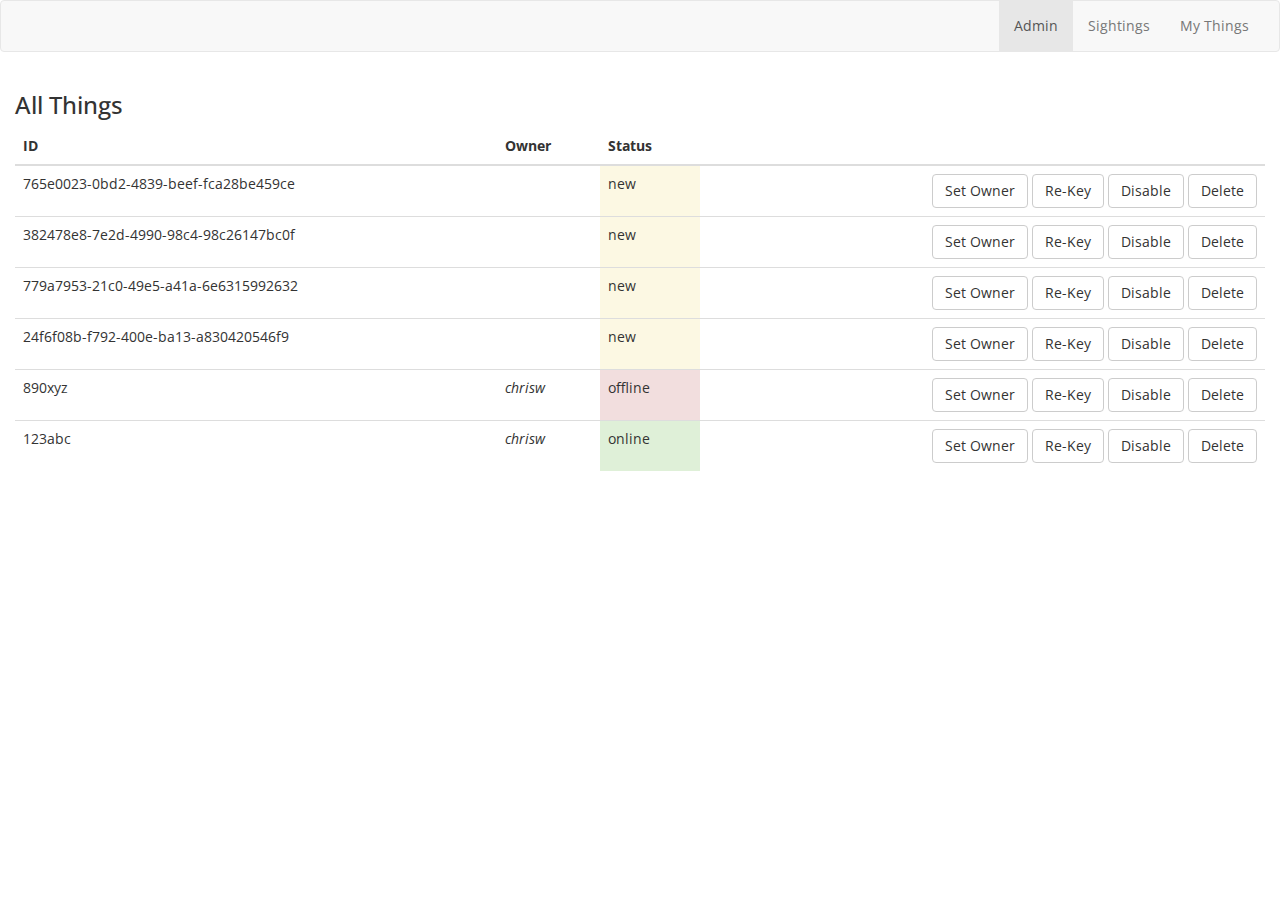
==== www/s3/admin.html @ 6067569d "add admin" ====
<!DOCTYPE html>
<html lang="en">
<head>
  <meta name="viewport" content="width=device-width, initial-scale=1, maximum-scale=1, user-scalable=no">
  <link href="css/bootstrap.min.css" rel="stylesheet">
  <link href="css/iowt.css" rel="stylesheet">
  <link href="https://fonts.googleapis.com/css?family=Open+Sans" rel="stylesheet">
  <script src="https://code.jquery.com/jquery-3.1.1.slim.min.js" integrity="sha384-A7FZj7v+d/sdmMqp/nOQwliLvUsJfDHW+k9Omg/a/EheAdgtzNs3hpfag6Ed950n" crossorigin="anonymous"></script>
  <script src="scripts/bootstrap.min.js"></script>
    
</head>
<body>
  <!-- NAV BAR -->    
  <!-- <div class="container-fluid"> -->
  <nav class="navbar navbar-default">
  <div class="container-fluid">
    <!-- Brand and toggle get grouped for better mobile display -->
    <div class="navbar-header">
      <button type="button" class="navbar-toggle collapsed" data-toggle="collapse" data-target="#bs-example-navbar-collapse-1" aria-expanded="false">
        <span class="sr-only">Toggle navigation</span>
        <span class="icon-bar"></span>
        <span class="icon-bar"></span>
        <span class="icon-bar"></span>
      </button>
      <a class="navbar-brand" href="#"></a>
    </div>

    <!-- Collect the nav links, forms, and other content for toggling -->
    <div class="collapse navbar-collapse" id="bs-example-navbar-collapse-1">
      <ul class="nav navbar-nav navbar-right">
        
          <li class="active"><a href="#">Admin</a></li>
        
        <li><a href="sightings.html">Sightings</a></li>
        <li><a href="mythings.html">My Things</a></li>
      </ul>
    </div><!-- /.navbar-collapse -->
  </div><!-- /.container-fluid -->
  </nav>
  <!-- </div> -->
    
  <div class="container-fluid">
      <div class="row">
          <aside class="col-sm-12">
              <h3>All Things</h3>
          </aside>
      </div>
      <div class="row">
        <section class="col-sm-12">
              <table class="table table-hover">
                <thead>
                <tr>
                  <th>ID</th>
                  <th>Owner</th>    
                  <th>Status</th>
                  <th> </th>
                </tr>
                </thead>
                <tbody>
                
                <tr>
                    <td>765e0023-0bd2-4839-beef-fca28be459ce</td>
                    <td><em></em></td>
                    
                        <td class="warning">new</td>
                    
                    <td class="text-right">
                        <button class="btn btn-default">Set Owner</button>
                        <button class="btn btn-default">Re-Key</button>
                        <button class="btn btn-default">Disable</button>
                        <button class="btn btn-default">Delete</button>
                    </td>
                </tr>
                
                <tr>
                    <td>382478e8-7e2d-4990-98c4-98c26147bc0f</td>
                    <td><em></em></td>
                    
                        <td class="warning">new</td>
                    
                    <td class="text-right">
                        <button class="btn btn-default">Set Owner</button>
                        <button class="btn btn-default">Re-Key</button>
                        <button class="btn btn-default">Disable</button>
                        <button class="btn btn-default">Delete</button>
                    </td>
                </tr>
                
                <tr>
                    <td>779a7953-21c0-49e5-a41a-6e6315992632</td>
                    <td><em></em></td>
                    
                        <td class="warning">new</td>
                    
                    <td class="text-right">
                        <button class="btn btn-default">Set Owner</button>
                        <button class="btn btn-default">Re-Key</button>
                        <button class="btn btn-default">Disable</button>
                        <button class="btn btn-default">Delete</button>
                    </td>
                </tr>
                
                <tr>
                    <td>24f6f08b-f792-400e-ba13-a830420546f9</td>
                    <td><em></em></td>
                    
                        <td class="warning">new</td>
                    
                    <td class="text-right">
                        <button class="btn btn-default">Set Owner</button>
                        <button class="btn btn-default">Re-Key</button>
                        <button class="btn btn-default">Disable</button>
                        <button class="btn btn-default">Delete</button>
                    </td>
                </tr>
                
                <tr>
                    <td>890xyz</td>
                    <td><em>chrisw</em></td>
                    
                        <td class="danger">offline</td>
                    
                    <td class="text-right">
                        <button class="btn btn-default">Set Owner</button>
                        <button class="btn btn-default">Re-Key</button>
                        <button class="btn btn-default">Disable</button>
                        <button class="btn btn-default">Delete</button>
                    </td>
                </tr>
                
                <tr>
                    <td>123abc</td>
                    <td><em>chrisw</em></td>
                    
                        <td class="success">online</td>
                    
                    <td class="text-right">
                        <button class="btn btn-default">Set Owner</button>
                        <button class="btn btn-default">Re-Key</button>
                        <button class="btn btn-default">Disable</button>
                        <button class="btn btn-default">Delete</button>
                    </td>
                </tr>
                  

              </tbody>  
              </table>
          </section>
      </div>
  </div>
   
<script src="scripts/iowt.js"></script>

    
</body>
</html>
---- www/s3/css/iowt.css ----
body {
    font-family: 'Open Sans', sans-serif;
} 

.input-group-addon {
    min-width:150px;
    text-align:left;
}

.progress {
    height: 35px;
}

.table tbody > tr > td.vert-aligned {
    vertical-align: middle !important;
}

.table > tbody > tr > td > .progress {
    margin-bottom: 0px !important;
}
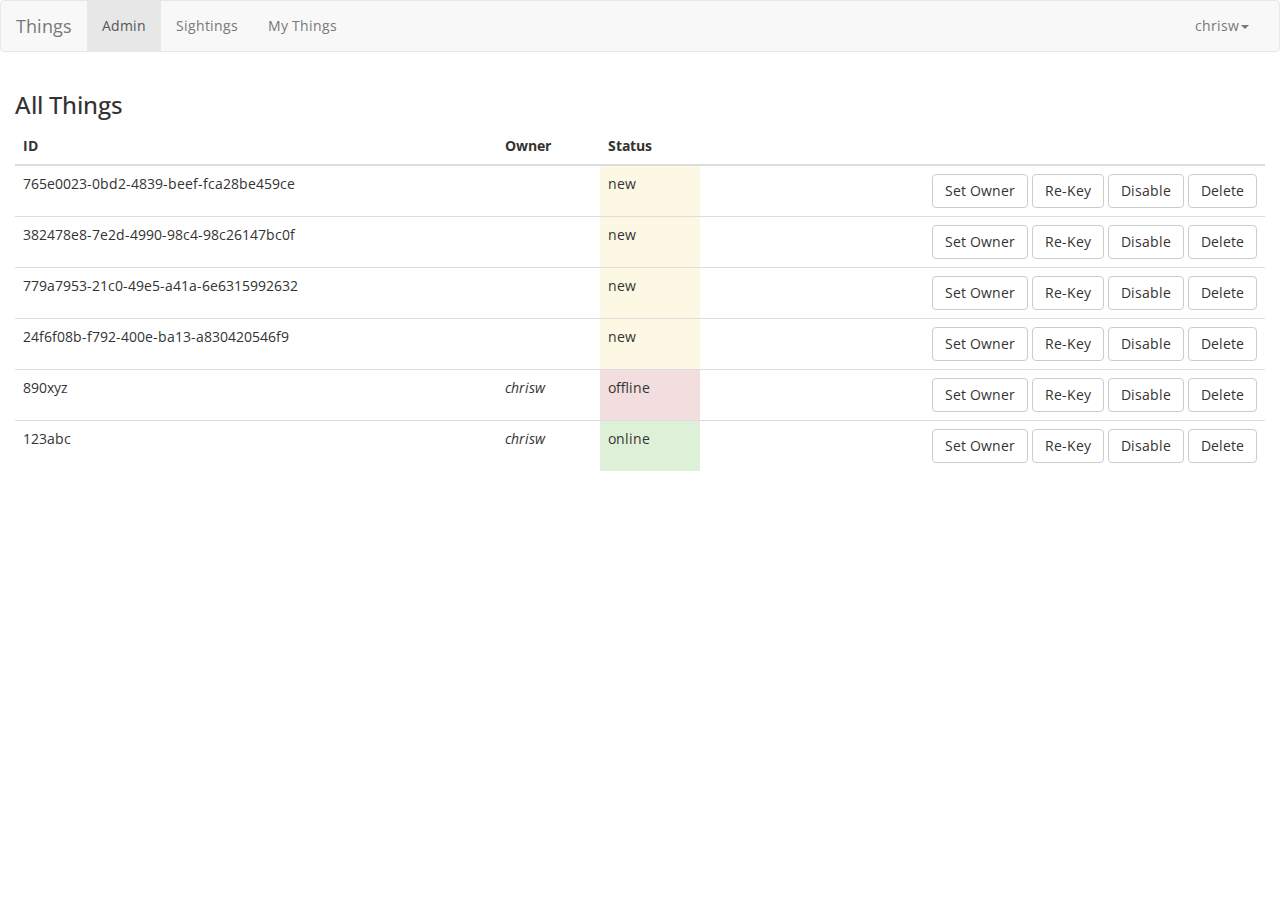
==== commit ac03e8c8: "update tf" ====
--- a/www/s3/admin.html
+++ b/www/s3/admin.html
@@ -22,18 +22,30 @@
         <span class="icon-bar"></span>
         <span class="icon-bar"></span>
       </button>
-      <a class="navbar-brand" href="#"></a>
+      <a class="navbar-brand" href="myhome.html">Things</a>
     </div>
 
     <!-- Collect the nav links, forms, and other content for toggling -->
     <div class="collapse navbar-collapse" id="bs-example-navbar-collapse-1">
-      <ul class="nav navbar-nav navbar-right">
+      <ul class="nav navbar-nav navbar-left">
         
           <li class="active"><a href="#">Admin</a></li>
         
         <li><a href="sightings.html">Sightings</a></li>
         <li><a href="mythings.html">My Things</a></li>
       </ul>
+
+      <ul class="nav navbar-nav navbar-right">
+        <li class="dropdown">
+          <a href="#" class="dropdown-toggle" data-toggle="dropdown" role="button" aria-haspopup="true" aria-expanded="false">chrisw<span class="caret"></span></a>
+          <ul class="dropdown-menu">
+            <li><a href="#">Settings</a></li>
+            <li role="separator" class="divider"></li>
+            <li><a href="#">Sign Out</a></li>
+          </ul>
+        </li>
+      </ul>
+
     </div><!-- /.navbar-collapse -->
   </div><!-- /.container-fluid -->
   </nav>
@@ -67,8 +79,9 @@
                     <td class="text-right">
                         <button class="btn btn-default">Set Owner</button>
                         <button class="btn btn-default">Re-Key</button>
-                        <button class="btn btn-default">Disable</button>
-                        <button class="btn btn-default">Delete</button>
+                        <button class="btn btn-default" id="device-disable" data-url="" data-deviceid="765e0023-0bd2-4839-beef-fca28be459ce" onclick="device_disable(this);">Disable</button>
+                        <button class="btn btn-default" id="device-delete" data-url="" data-deviceid="765e0023-0bd2-4839-beef-fca28be459ce" onclick="device_delete(this);">Delete</button>
+
                     </td>
                 </tr>
                 
@@ -81,8 +94,9 @@
                     <td class="text-right">
                         <button class="btn btn-default">Set Owner</button>
                         <button class="btn btn-default">Re-Key</button>
-                        <button class="btn btn-default">Disable</button>
-                        <button class="btn btn-default">Delete</button>
+                        <button class="btn btn-default" id="device-disable" data-url="" data-deviceid="382478e8-7e2d-4990-98c4-98c26147bc0f" onclick="device_disable(this);">Disable</button>
+                        <button class="btn btn-default" id="device-delete" data-url="" data-deviceid="382478e8-7e2d-4990-98c4-98c26147bc0f" onclick="device_delete(this);">Delete</button>
+
                     </td>
                 </tr>
                 
@@ -95,8 +109,9 @@
                     <td class="text-right">
                         <button class="btn btn-default">Set Owner</button>
                         <button class="btn btn-default">Re-Key</button>
-                        <button class="btn btn-default">Disable</button>
-                        <button class="btn btn-default">Delete</button>
+                        <button class="btn btn-default" id="device-disable" data-url="" data-deviceid="779a7953-21c0-49e5-a41a-6e6315992632" onclick="device_disable(this);">Disable</button>
+                        <button class="btn btn-default" id="device-delete" data-url="" data-deviceid="779a7953-21c0-49e5-a41a-6e6315992632" onclick="device_delete(this);">Delete</button>
+
                     </td>
                 </tr>
                 
@@ -109,8 +124,9 @@
                     <td class="text-right">
                         <button class="btn btn-default">Set Owner</button>
                         <button class="btn btn-default">Re-Key</button>
-                        <button class="btn btn-default">Disable</button>
-                        <button class="btn btn-default">Delete</button>
+                        <button class="btn btn-default" id="device-disable" data-url="" data-deviceid="24f6f08b-f792-400e-ba13-a830420546f9" onclick="device_disable(this);">Disable</button>
+                        <button class="btn btn-default" id="device-delete" data-url="" data-deviceid="24f6f08b-f792-400e-ba13-a830420546f9" onclick="device_delete(this);">Delete</button>
+
                     </td>
                 </tr>
                 
@@ -123,8 +139,9 @@
                     <td class="text-right">
                         <button class="btn btn-default">Set Owner</button>
                         <button class="btn btn-default">Re-Key</button>
-                        <button class="btn btn-default">Disable</button>
-                        <button class="btn btn-default">Delete</button>
+                        <button class="btn btn-default" id="device-disable" data-url="" data-deviceid="890xyz" onclick="device_disable(this);">Disable</button>
+                        <button class="btn btn-default" id="device-delete" data-url="" data-deviceid="890xyz" onclick="device_delete(this);">Delete</button>
+
                     </td>
                 </tr>
                 
@@ -137,8 +154,9 @@
                     <td class="text-right">
                         <button class="btn btn-default">Set Owner</button>
                         <button class="btn btn-default">Re-Key</button>
-                        <button class="btn btn-default">Disable</button>
-                        <button class="btn btn-default">Delete</button>
+                        <button class="btn btn-default" id="device-disable" data-url="" data-deviceid="123abc" onclick="device_disable(this);">Disable</button>
+                        <button class="btn btn-default" id="device-delete" data-url="" data-deviceid="123abc" onclick="device_delete(this);">Delete</button>
+
                     </td>
                 </tr>
                   
--- a/www/s3/css/iowt.css
+++ b/www/s3/css/iowt.css
@@ -18,3 +18,9 @@
 .table > tbody > tr > td > .progress {
     margin-bottom: 0px !important;
 }
+
+.modal-body > .img-responsive {
+    display: block;
+    margin-left: auto;
+    margin-right: auto;
+}
